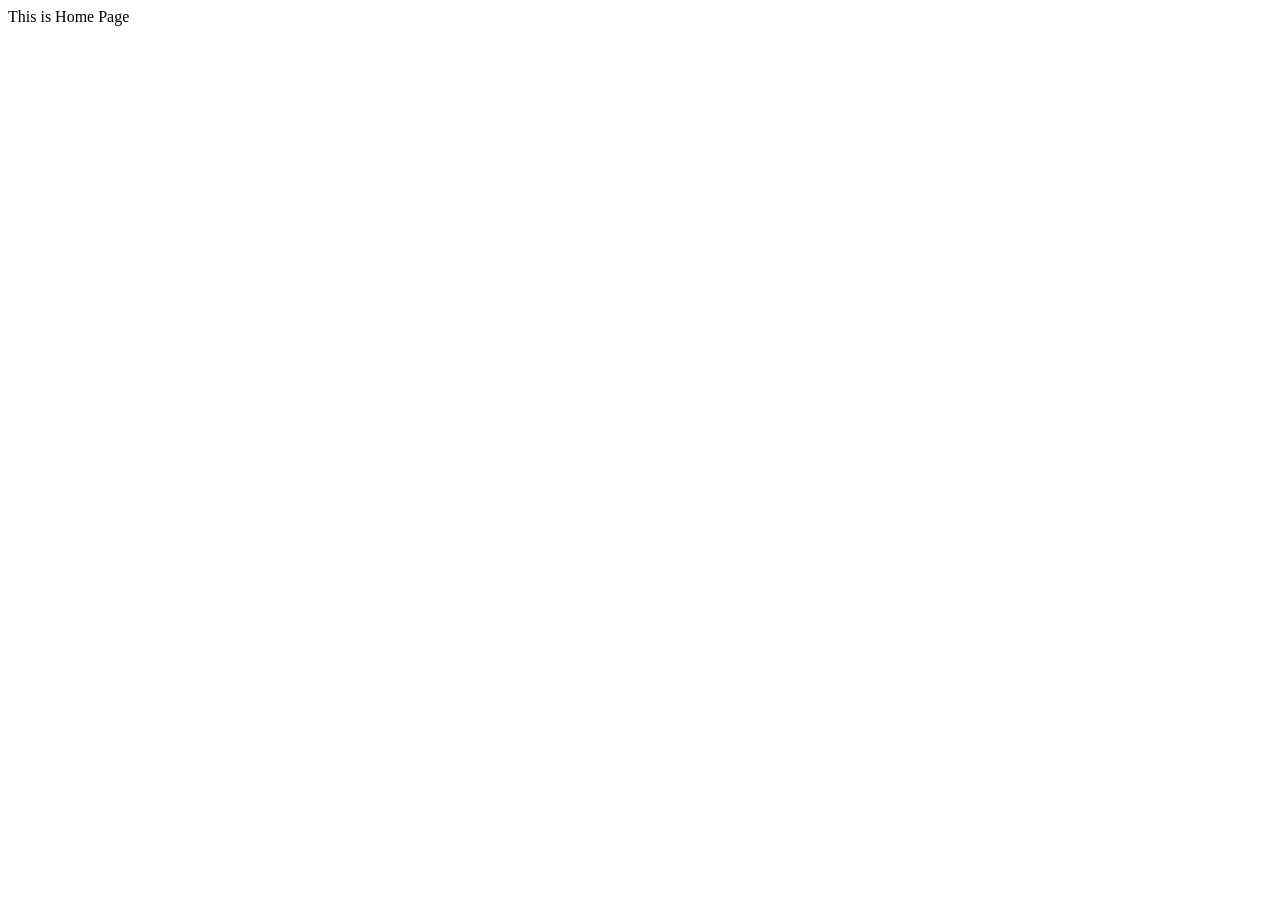
==== views/index.html @ c9050d4f "updated" ====
<!DOCtype>
<html ng-app="shopping_cart">
<head>
    <link rel="stylesheet" href="/css/style.css">

</head>
<body>
<p>This is Home Page</p>

<div ng-controller="home_controller">



    <nav-bar></nav-bar>
    <div nav-bar> </div>

</div>

















<script type="text/javascript" src="/node_modules/angular/angular.js"></script>
<script type="text/javascript" src="/node_modules/angular-route/angular-route.js"></script>
<script type="text/javascript" src="/js/shopping_cart.js"></script>
<script type="text/javascript" src="/js/controllers/home_controller.js"></script>
<script type="text/javascript" src="/js/services/product_type_service.js"></script>
<script type="text/javascript" src="/js/directives/leftNav.js"></script>



</body>
</html>
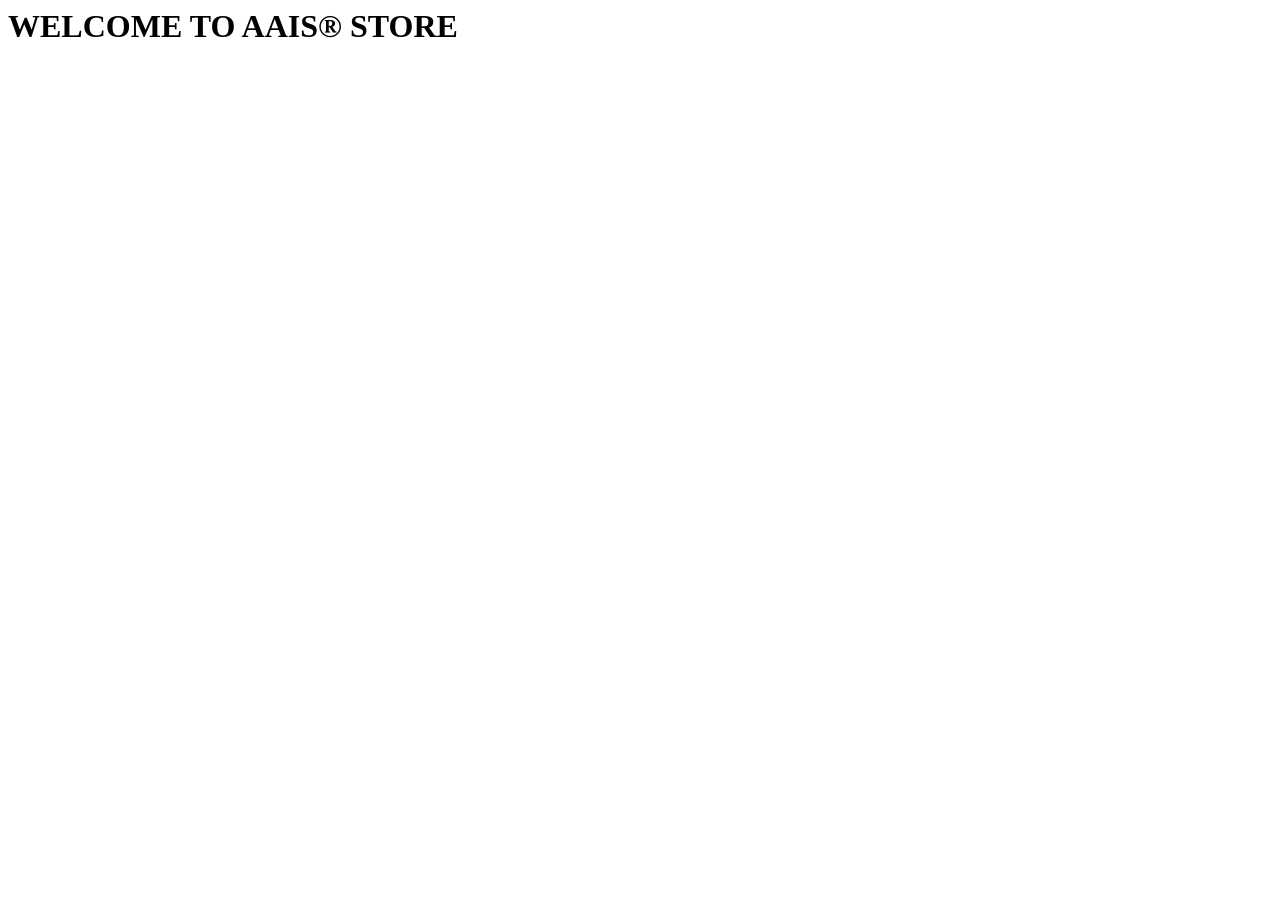
==== commit 2caf813c: "new changes" ====
--- a/views/index.html
+++ b/views/index.html
@@ -2,42 +2,30 @@
 <html ng-app="shopping_cart">
 <head>
     <link rel="stylesheet" href="/css/style.css">
+    <link rel="stylesheet" href="/node_modules/bootstrap/dist/css/bootstrap.css">
 
 </head>
 <body>
-<p>This is Home Page</p>
+    <h1>WELCOME TO AAIS® STORE </h1>
 
 <div ng-controller="home_controller">
-
-
-
-    <nav-bar></nav-bar>
-    <div nav-bar> </div>
+    
+<div nav-bar>   </div>
+<div item-list>  </div>
+    
 
 </div>
-
-
-
-
-
-
-
-
-
-
-
-
-
-
-
-
-
+    
+    
 <script type="text/javascript" src="/node_modules/angular/angular.js"></script>
 <script type="text/javascript" src="/node_modules/angular-route/angular-route.js"></script>
 <script type="text/javascript" src="/js/shopping_cart.js"></script>
 <script type="text/javascript" src="/js/controllers/home_controller.js"></script>
 <script type="text/javascript" src="/js/services/product_type_service.js"></script>
 <script type="text/javascript" src="/js/directives/leftNav.js"></script>
+<script type="text/javascript" src="/js/directives/itemList.js"></script>    
+<script type="text/javascript" src="/js/controllers/product_list_controller.js"></script>
+<script type="text/javascript" src="/js/services/product_list_service.js"></script>    
 
 
 
--- a/css/style.css
+++ b/css/style.css
@@ -0,0 +1,37 @@
+.flex-container{
+    
+    display: flex;
+    flex-direction: column;
+     
+    float:left;
+    margin-left: auto;
+    
+}
+.flex-item{
+    background: black;
+    color: white;
+    cursor: pointer;
+    
+}
+.flex-item:hover{
+    background: white;
+    color: black;
+    
+}
+.imgsize{
+    height: 375;
+    width: 550px;
+    
+}
+
+.flex-right{
+    display: flex;
+    
+    flex-flow: row wrap;
+    
+    float: right;
+}
+.font-container{
+    font-size: 24;
+    font-style: normal;
+}
